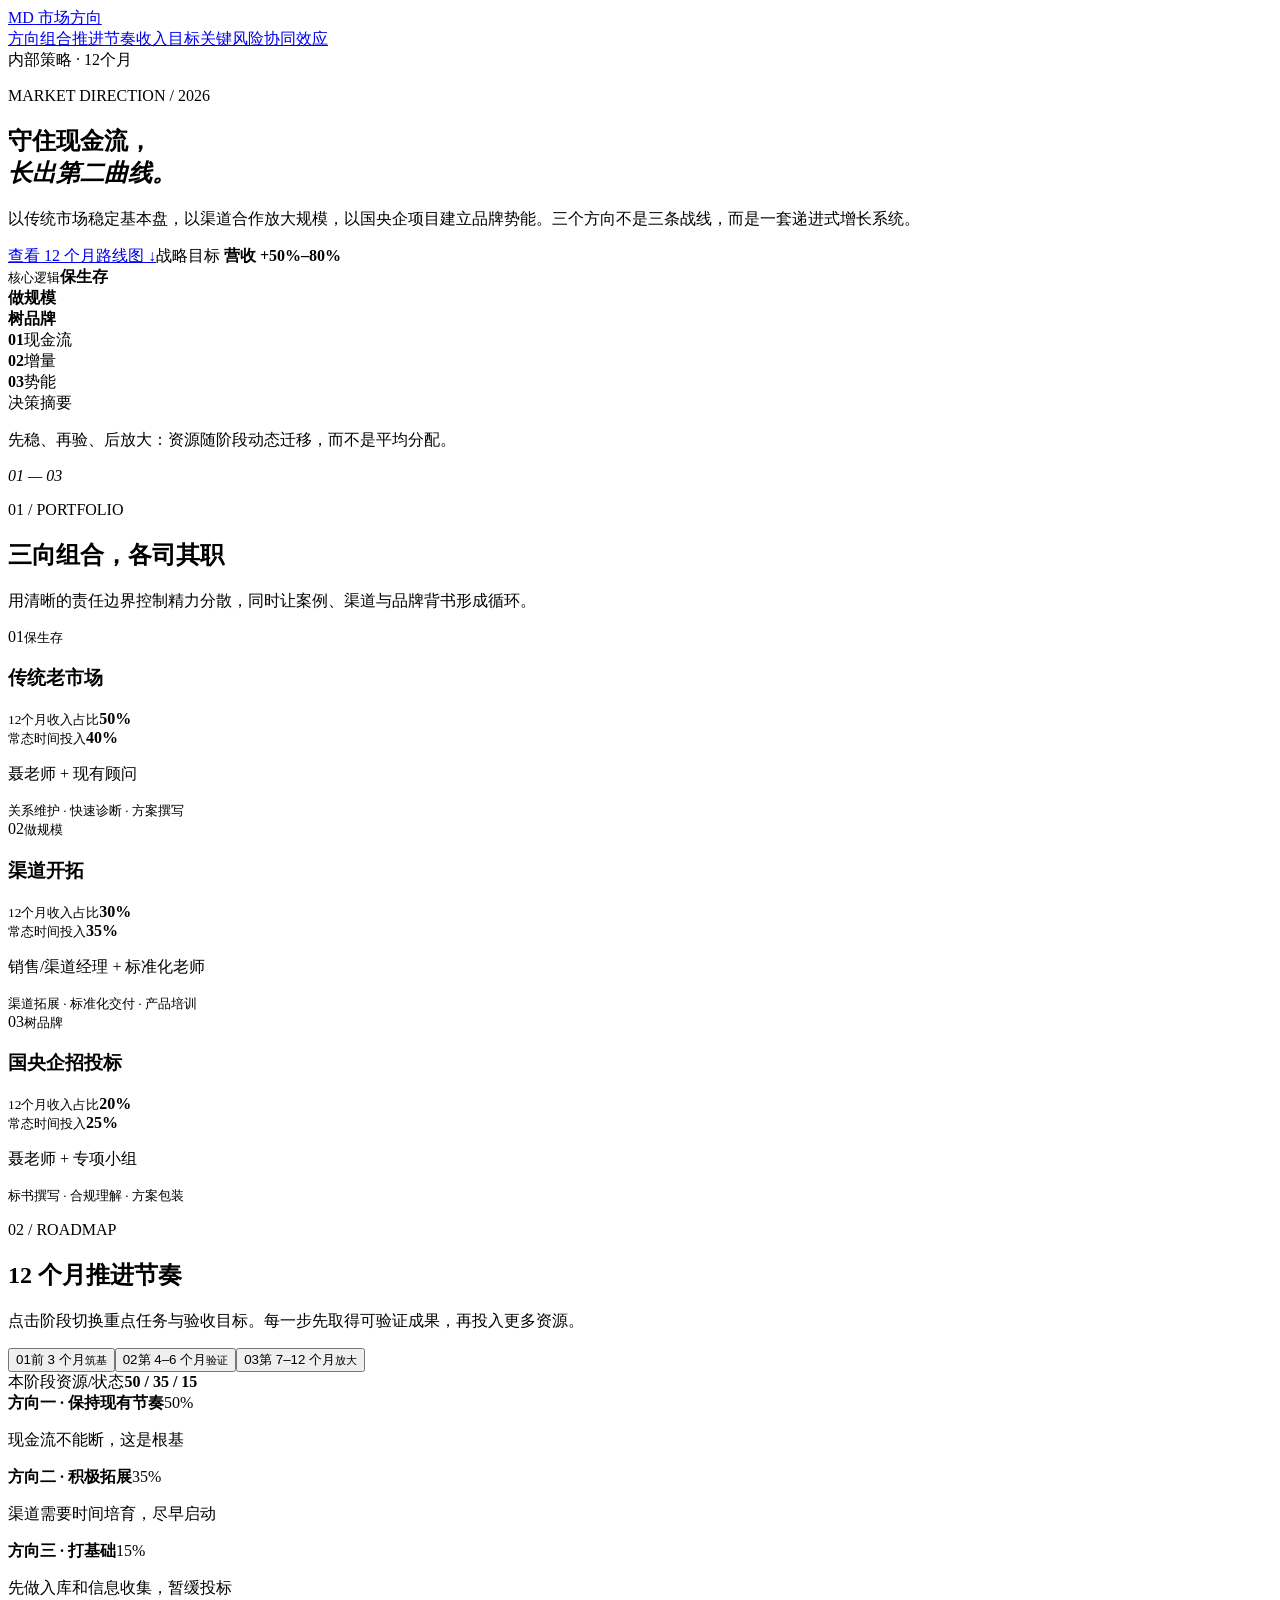
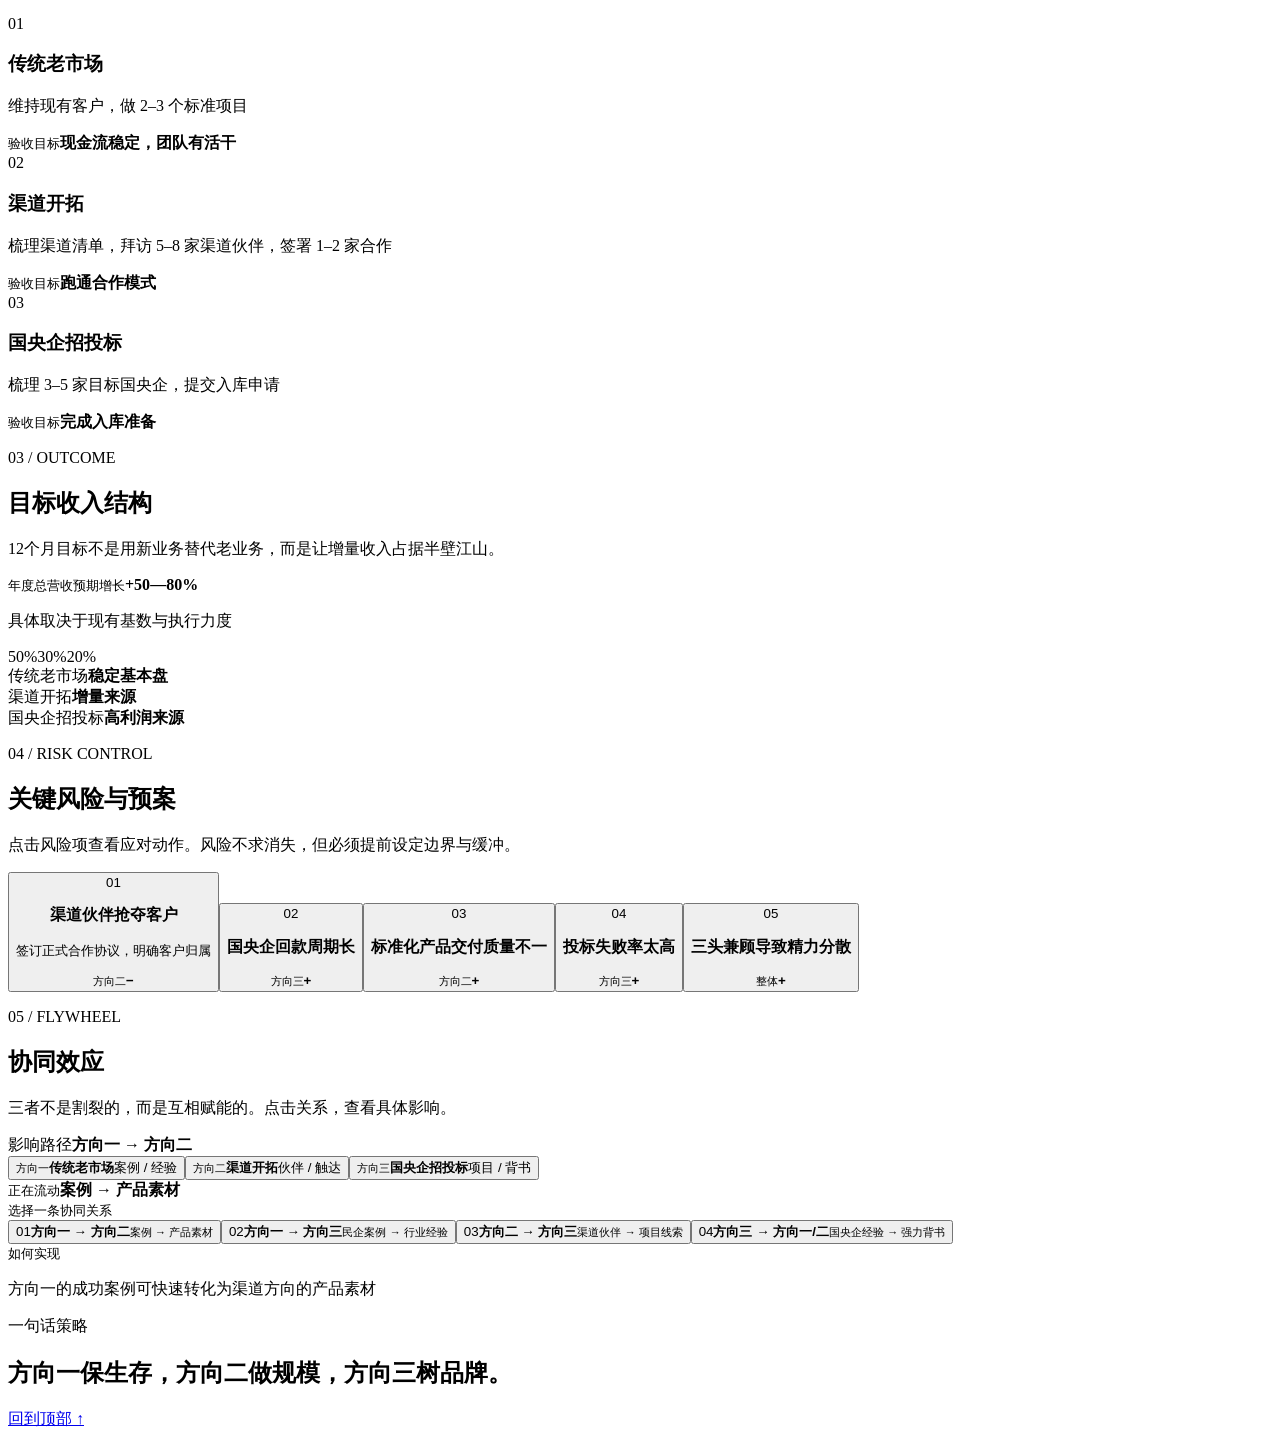
==== market/index.html @ 50baecfc "add: 市场方向页面 index.html" ====
<!DOCTYPE html><html lang="zh-CN"><head><meta charSet="utf-8"/><meta name="viewport" content="width=device-width, initial-scale=1"/><link rel="stylesheet" href="/assets/index-DmFUPHNY.css" data-rsc-css-href="/assets/index-DmFUPHNY.css" data-precedence="vite-rsc/importer-resources"/><link rel="modulepreload" href="/assets/layout-segment-context-BgB3lYL1.js" crossorigin=""/><link rel="modulepreload" href="/assets/rolldown-runtime-S-ySWqyJ.js" crossorigin=""/><link rel="modulepreload" href="/assets/index-D08gceTc.js" crossorigin=""/><link rel="modulepreload" href="/assets/framework-DjPHiq1u.js" crossorigin=""/><link rel="modulepreload" href="/assets/page-DMzJgI2X.js" crossorigin=""/><title>市场方向｜内部策略可视化</title><meta name="description" content="传统市场、渠道开拓与国央企招投标的12个月资源配置与增长路线图。"/><link rel="shortcut icon" href="/favicon.svg"/><link rel="icon" href="/favicon.svg"/><meta name="codex-preview" content="development"/><script>self.__VINEXT_RSC_PARAMS__={}</script><script>self.__VINEXT_RSC_NAV__={"pathname":"/","searchParams":[]}</script><link rel="modulepreload" href="/assets/index-D08gceTc.js" />
<link rel="preload" href="/assets/_vinext_fonts/geist-8ac0455e797f/geist-ff2310f5.woff2" as="font" type="font/woff2" crossorigin />
<link rel="preload" href="/assets/_vinext_fonts/geist-8ac0455e797f/geist-875ccdd4.woff2" as="font" type="font/woff2" crossorigin />
<link rel="preload" href="/assets/_vinext_fonts/geist-8ac0455e797f/geist-52306abf.woff2" as="font" type="font/woff2" crossorigin />
<link rel="preload" href="/assets/_vinext_fonts/geist-8ac0455e797f/geist-001175b1.woff2" as="font" type="font/woff2" crossorigin />
<link rel="preload" href="/assets/_vinext_fonts/geist-8ac0455e797f/geist-98bbbccb.woff2" as="font" type="font/woff2" crossorigin />
<link rel="preload" href="/assets/_vinext_fonts/geist-mono-00e989178794/geist-mono-f6b33328.woff2" as="font" type="font/woff2" crossorigin />
<link rel="preload" href="/assets/_vinext_fonts/geist-mono-00e989178794/geist-mono-44e03052.woff2" as="font" type="font/woff2" crossorigin />
<link rel="preload" href="/assets/_vinext_fonts/geist-mono-00e989178794/geist-mono-0638449e.woff2" as="font" type="font/woff2" crossorigin />
<link rel="preload" href="/assets/_vinext_fonts/geist-mono-00e989178794/geist-mono-971fb274.woff2" as="font" type="font/woff2" crossorigin />
<link rel="preload" href="/assets/_vinext_fonts/geist-mono-00e989178794/geist-mono-44745446.woff2" as="font" type="font/woff2" crossorigin />
<link rel="preload" href="/assets/_vinext_fonts/geist-mono-00e989178794/geist-mono-013b2f2f.woff2" as="font" type="font/woff2" crossorigin />
<style data-vinext-fonts>/* cyrillic-ext */
@font-face {
  font-family: 'Geist';
  font-style: normal;
  font-weight: 100 900;
  font-display: swap;
  src: url(/assets/_vinext_fonts/geist-8ac0455e797f/geist-ff2310f5.woff2) format('woff2');
  unicode-range: U+0460-052F, U+1C80-1C8A, U+20B4, U+2DE0-2DFF, U+A640-A69F, U+FE2E-FE2F;
}
/* cyrillic */
@font-face {
  font-family: 'Geist';
  font-style: normal;
  font-weight: 100 900;
  font-display: swap;
  src: url(/assets/_vinext_fonts/geist-8ac0455e797f/geist-875ccdd4.woff2) format('woff2');
  unicode-range: U+0301, U+0400-045F, U+0490-0491, U+04B0-04B1, U+2116;
}
/* vietnamese */
@font-face {
  font-family: 'Geist';
  font-style: normal;
  font-weight: 100 900;
  font-display: swap;
  src: url(/assets/_vinext_fonts/geist-8ac0455e797f/geist-52306abf.woff2) format('woff2');
  unicode-range: U+0102-0103, U+0110-0111, U+0128-0129, U+0168-0169, U+01A0-01A1, U+01AF-01B0, U+0300-0301, U+0303-0304, U+0308-0309, U+0323, U+0329, U+1EA0-1EF9, U+20AB;
}
/* latin-ext */
@font-face {
  font-family: 'Geist';
  font-style: normal;
  font-weight: 100 900;
  font-display: swap;
  src: url(/assets/_vinext_fonts/geist-8ac0455e797f/geist-001175b1.woff2) format('woff2');
  unicode-range: U+0100-02BA, U+02BD-02C5, U+02C7-02CC, U+02CE-02D7, U+02DD-02FF, U+0304, U+0308, U+0329, U+1D00-1DBF, U+1E00-1E9F, U+1EF2-1EFF, U+2020, U+20A0-20AB, U+20AD-20C0, U+2113, U+2C60-2C7F, U+A720-A7FF;
}
/* latin */
@font-face {
  font-family: 'Geist';
  font-style: normal;
  font-weight: 100 900;
  font-display: swap;
  src: url(/assets/_vinext_fonts/geist-8ac0455e797f/geist-98bbbccb.woff2) format('woff2');
  unicode-range: U+0000-00FF, U+0131, U+0152-0153, U+02BB-02BC, U+02C6, U+02DA, U+02DC, U+0304, U+0308, U+0329, U+2000-206F, U+20AC, U+2122, U+2191, U+2193, U+2212, U+2215, U+FEFF, U+FFFD;
}

.__font_geist_0tvmz3h { font-family: 'Geist', sans-serif; }

.__variable_geist_0tvmz3h { --font-geist-sans: 'Geist', sans-serif; }

/* cyrillic-ext */
@font-face {
  font-family: 'Geist Mono';
  font-style: normal;
  font-weight: 100 900;
  font-display: swap;
  src: url(/assets/_vinext_fonts/geist-mono-00e989178794/geist-mono-f6b33328.woff2) format('woff2');
  unicode-range: U+0460-052F, U+1C80-1C8A, U+20B4, U+2DE0-2DFF, U+A640-A69F, U+FE2E-FE2F;
}
/* cyrillic */
@font-face {
  font-family: 'Geist Mono';
  font-style: normal;
  font-weight: 100 900;
  font-display: swap;
  src: url(/assets/_vinext_fonts/geist-mono-00e989178794/geist-mono-44e03052.woff2) format('woff2');
  unicode-range: U+0301, U+0400-045F, U+0490-0491, U+04B0-04B1, U+2116;
}
/* symbols2 */
@font-face {
  font-family: 'Geist Mono';
  font-style: normal;
  font-weight: 100 900;
  font-display: swap;
  src: url(/assets/_vinext_fonts/geist-mono-00e989178794/geist-mono-0638449e.woff2) format('woff2');
  unicode-range: U+2000-2001, U+2004-2008, U+200A, U+23B8-23BD, U+2500-259F;
}
/* vietnamese */
@font-face {
  font-family: 'Geist Mono';
  font-style: normal;
  font-weight: 100 900;
  font-display: swap;
  src: url(/assets/_vinext_fonts/geist-mono-00e989178794/geist-mono-971fb274.woff2) format('woff2');
  unicode-range: U+0102-0103, U+0110-0111, U+0128-0129, U+0168-0169, U+01A0-01A1, U+01AF-01B0, U+0300-0301, U+0303-0304, U+0308-0309, U+0323, U+0329, U+1EA0-1EF9, U+20AB;
}
/* latin-ext */
@font-face {
  font-family: 'Geist Mono';
  font-style: normal;
  font-weight: 100 900;
  font-display: swap;
  src: url(/assets/_vinext_fonts/geist-mono-00e989178794/geist-mono-44745446.woff2) format('woff2');
  unicode-range: U+0100-02BA, U+02BD-02C5, U+02C7-02CC, U+02CE-02D7, U+02DD-02FF, U+0304, U+0308, U+0329, U+1D00-1DBF, U+1E00-1E9F, U+1EF2-1EFF, U+2020, U+20A0-20AB, U+20AD-20C0, U+2113, U+2C60-2C7F, U+A720-A7FF;
}
/* latin */
@font-face {
  font-family: 'Geist Mono';
  font-style: normal;
  font-weight: 100 900;
  font-display: swap;
  src: url(/assets/_vinext_fonts/geist-mono-00e989178794/geist-mono-013b2f2f.woff2) format('woff2');
  unicode-range: U+0000-00FF, U+0131, U+0152-0153, U+02BB-02BC, U+02C6, U+02DA, U+02DC, U+0304, U+0308, U+0329, U+2000-206F, U+20AC, U+2122, U+2191, U+2193, U+2212, U+2215, U+FEFF, U+FFFD;
}

.__font_geist_mono_1diim1n { font-family: 'Geist Mono', sans-serif; }

.__variable_geist_mono_1diim1n { --font-geist-mono: 'Geist Mono', sans-serif; }
</style>
</head><body class="__variable_geist_0tvmz3h __variable_geist_mono_1diim1n antialiased"><main><nav class="topbar"><a href="#top" class="brand"><span>MD</span> 市场方向</a><div class="navlinks"><a href="#portfolio">方向组合</a><a href="#roadmap">推进节奏</a><a href="#revenue">收入目标</a><a href="#risks">关键风险</a><a href="#synergy">协同效应</a></div><span class="internal">内部策略 · 12个月</span></nav><section class="hero" id="top"><div class="hero-grid"><div><p class="eyebrow">MARKET DIRECTION / 2026</p><h1>守住现金流，<br/><em>长出第二曲线。</em></h1><p class="lede">以传统市场稳定基本盘，以渠道合作放大规模，以国央企项目建立品牌势能。三个方向不是三条战线，而是一套递进式增长系统。</p><div class="hero-actions"><a class="primary" href="#roadmap">查看 12 个月路线图 <b>↓</b></a><span>战略目标 <strong>营收 +50%–80%</strong></span></div></div><div class="orbit" aria-label="三方向战略关系图"><div class="orbit-ring ring-one"></div><div class="orbit-ring ring-two"></div><div class="orbit-core"><small>核心逻辑</small><b>保生存<br/>做规模<br/>树品牌</b></div><div class="satellite s1"><b>01</b><span>现金流</span></div><div class="satellite s2"><b>02</b><span>增量</span></div><div class="satellite s3"><b>03</b><span>势能</span></div></div></div><div class="signal-row"><span>决策摘要</span><p>先稳、再验、后放大：资源随阶段动态迁移，而不是平均分配。</p><i>01 — 03</i></div></section><section class="section" id="portfolio"><header class="section-head"><div><p class="eyebrow">01 / PORTFOLIO</p><h2>三向组合，各司其职</h2></div><p>用清晰的责任边界控制精力分散，同时让案例、渠道与品牌背书形成循环。</p></header><div class="direction-grid"><article class="direction amber"><div class="direction-top"><span>01</span><small>保生存</small></div><h3>传统老市场</h3><div class="metric"><div><small>12个月收入占比</small><b>50<!-- -->%</b></div><div class="bar"><i style="width:50%"></i></div></div><div class="metric"><div><small>常态时间投入</small><b>40<!-- -->%</b></div><div class="bar thin"><i style="width:40%"></i></div></div><footer><p>聂老师 + 现有顾问</p><small>关系维护 · 快速诊断 · 方案撰写</small></footer></article><article class="direction cyan"><div class="direction-top"><span>02</span><small>做规模</small></div><h3>渠道开拓</h3><div class="metric"><div><small>12个月收入占比</small><b>30<!-- -->%</b></div><div class="bar"><i style="width:30%"></i></div></div><div class="metric"><div><small>常态时间投入</small><b>35<!-- -->%</b></div><div class="bar thin"><i style="width:35%"></i></div></div><footer><p>销售/渠道经理 + 标准化老师</p><small>渠道拓展 · 标准化交付 · 产品培训</small></footer></article><article class="direction violet"><div class="direction-top"><span>03</span><small>树品牌</small></div><h3>国央企招投标</h3><div class="metric"><div><small>12个月收入占比</small><b>20<!-- -->%</b></div><div class="bar"><i style="width:20%"></i></div></div><div class="metric"><div><small>常态时间投入</small><b>25<!-- -->%</b></div><div class="bar thin"><i style="width:25%"></i></div></div><footer><p>聂老师 + 专项小组</p><small>标书撰写 · 合规理解 · 方案包装</small></footer></article></div></section><section class="section roadmap" id="roadmap"><header class="section-head light"><div><p class="eyebrow">02 / ROADMAP</p><h2>12 个月推进节奏</h2></div><p>点击阶段切换重点任务与验收目标。每一步先取得可验证成果，再投入更多资源。</p></header><div class="phase-tabs" role="tablist"><button class="active" role="tab" aria-selected="true"><span>0<!-- -->1</span>前 3 个月<small>筑基</small></button><button class="" role="tab" aria-selected="false"><span>0<!-- -->2</span>第 4–6 个月<small>验证</small></button><button class="" role="tab" aria-selected="false"><span>0<!-- -->3</span>第 7–12 个月<small>放大</small></button></div><div class="phase-panel"><div class="phase-meta"><span>本阶段资源/状态</span><b>50 / 35 / 15</b></div><div class="foundation-notes"><div><b>方向一 · 保持现有节奏</b><span>50%</span><p>现金流不能断，这是根基</p></div><div><b>方向二 · 积极拓展</b><span>35%</span><p>渠道需要时间培育，尽早启动</p></div><div><b>方向三 · 打基础</b><span>15%</span><p>先做入库和信息收集，暂缓投标</p></div></div><div class="task-grid"><article><span class="task-no">0<!-- -->1</span><h3>传统老市场</h3><p>维持现有客户，做 2–3 个标准项目</p><div><small>验收目标</small><strong>现金流稳定，团队有活干</strong></div></article><article><span class="task-no">0<!-- -->2</span><h3>渠道开拓</h3><p>梳理渠道清单，拜访 5–8 家渠道伙伴，签署 1–2 家合作</p><div><small>验收目标</small><strong>跑通合作模式</strong></div></article><article><span class="task-no">0<!-- -->3</span><h3>国央企招投标</h3><p>梳理 3–5 家目标国央企，提交入库申请</p><div><small>验收目标</small><strong>完成入库准备</strong></div></article></div></div></section><section class="section" id="revenue"><header class="section-head"><div><p class="eyebrow">03 / OUTCOME</p><h2>目标收入结构</h2></div><p>12个月目标不是用新业务替代老业务，而是让增量收入占据半壁江山。</p></header><div class="outcome-grid"><div class="big-target"><small>年度总营收预期增长</small><b>+50<span>—</span>80%</b><p>具体取决于现有基数与执行力度</p></div><div class="stacked-wrap"><div class="stacked"><span class="seg seg1" style="width:50%">50%</span><span class="seg seg2" style="width:30%">30%</span><span class="seg seg3" style="width:20%">20%</span></div><div class="legend"><div><i class="amber"></i><span>传统老市场</span><b>稳定基本盘</b></div><div><i class="cyan"></i><span>渠道开拓</span><b>增量来源</b></div><div><i class="violet"></i><span>国央企招投标</span><b>高利润来源</b></div></div></div></div></section><section class="section risks" id="risks"><header class="section-head"><div><p class="eyebrow">04 / RISK CONTROL</p><h2>关键风险与预案</h2></div><p>点击风险项查看应对动作。风险不求消失，但必须提前设定边界与缓冲。</p></header><div class="risk-list"><button class="open" aria-expanded="true"><span>0<!-- -->1</span><div><h3>渠道伙伴抢夺客户</h3><p>签订正式合作协议，明确客户归属</p></div><small>方向二</small><b>−</b></button><button class="" aria-expanded="false"><span>0<!-- -->2</span><div><h3>国央企回款周期长</h3></div><small>方向三</small><b>+</b></button><button class="" aria-expanded="false"><span>0<!-- -->3</span><div><h3>标准化产品交付质量不一</h3></div><small>方向二</small><b>+</b></button><button class="" aria-expanded="false"><span>0<!-- -->4</span><div><h3>投标失败率太高</h3></div><small>方向三</small><b>+</b></button><button class="" aria-expanded="false"><span>0<!-- -->5</span><div><h3>三头兼顾导致精力分散</h3></div><small>整体</small><b>+</b></button></div></section><section class="section synergy" id="synergy"><header class="section-head"><div><p class="eyebrow">05 / FLYWHEEL</p><h2>协同效应</h2></div><p>三者不是割裂的，而是互相赋能的。点击关系，查看具体影响。</p></header><div class="synergy-workbench"><div class="relation-map relation-0" aria-label="三个方向的协同关系图"><div class="map-caption"><span>影响路径</span><b>方向一 → 方向二</b></div><button aria-pressed="true" class="relation-node n1"><small>方向一</small><b>传统老市场</b><span>案例 / 经验</span></button><button aria-pressed="true" class="relation-node n2"><small>方向二</small><b>渠道开拓</b><span>伙伴 / 触达</span></button><button aria-pressed="false" class="relation-node n3"><small>方向三</small><b>国央企招投标</b><span>项目 / 背书</span></button><div class="relation-core"><small>正在流动</small><b>案例 → 产品素材</b></div><i class="arc a12"></i><i class="arc a13"></i><i class="arc a23"></i><i class="arc a31"></i><i class="arc a32"></i></div><div class="relation-panel"><small>选择一条协同关系</small><div class="relation-tabs"><button aria-pressed="true" class="active"><span>0<!-- -->1</span><b>方向一 → 方向二</b><small>案例 → 产品素材</small></button><button aria-pressed="false" class=""><span>0<!-- -->2</span><b>方向一 → 方向三</b><small>民企案例 → 行业经验</small></button><button aria-pressed="false" class=""><span>0<!-- -->3</span><b>方向二 → 方向三</b><small>渠道伙伴 → 项目线索</small></button><button aria-pressed="false" class=""><span>0<!-- -->4</span><b>方向三 → 方向一/二</b><small>国央企经验 → 强力背书</small></button></div><div class="relation-detail" aria-live="polite"><small>如何实现</small><p>方向一的成功案例可快速转化为渠道方向的产品素材</p></div></div></div></section><footer class="closing"><p>一句话策略</p><h2>方向一保生存，方向二做规模，方向三树品牌。</h2><a href="#top">回到顶部 ↑</a></footer></main><script id="_R_">import("/assets/index-D08gceTc.js")</script></body></html><script>self.__VINEXT_RSC_CHUNKS__=self.__VINEXT_RSC_CHUNKS__||[];self.__VINEXT_RSC_CHUNKS__.push("2:I[\"8c0f216c4604\",[],\"Children\",1]\n3:I[\"15c18cfaeeff\",[],\"LayoutSegmentProvider\",1]\n4:I[\"8c0f216c4604\",[],\"Slot\",1]\n5:I[\"593f344dc510\",[],\"RedirectBoundary\",1]\n:HL[\"/assets/index-DmFUPHNY.css\",\"style\"]\n0:{\"__route\":\"route:/\",\"__interceptionContext\":null,\"__layoutIds\":[\"layout:/\"],\"__rootLayout\":\"/\",\"page:/\":\"$L1\",\"layout:/\":[[[[\"$\",\"link\",\"css:/assets/index-DmFUPHNY.css\",{\"rel\":\"stylesheet\",\"precedence\":\"vite-rsc/importer-resources\",\"href\":\"/assets/index-DmFUPHNY.css\",\"data-rsc-css-href\":\"/assets/index-DmFUPHNY.css\"}],\"$undefined\"],[\"$\",\"html\",null,{\"lang\":\"zh-CN\",\"children\":[\"$\",\"body\",null,{\"className\":\"__variable_geist_0tvmz3h __variable_geist_mono_1diim1n antialiased\",\"children\":[\"$\",\"$L2\",null,{}]}]}]],null],\"route:/\":[[[\"$\",\"meta\",null,{\"charSet\":\"utf-8\"}],[[\"$\",\"title\",\"0\",{\"children\":\"市场方向｜内部策略可视化\"}],[\"$\",\"meta\",\"1\",{\"name\":\"description\",\"content\":\"传统市场、渠道开拓与国央企招投标的12个月资源配置与增长路线图。\"}],[\"$\",\"link\",\"2\",{\"rel\":\"shortcut icon\",\"href\":\"/favicon.svg\"}],[\"$\",\"link\",\"3\",{\"rel\":\"icon\",\"href\":\"/favicon.svg\"}],[\"$\",\"meta\",\"4\",{\"name\":\"codex-preview\",\"content\":\"development\"}]],[[\"$\",\"meta\",\"0\",{\"name\":\"viewport\",\"content\":\"width=device-width, initial-scale=1\"}]]],[\"$\",\"$L3\",null,{\"segmentMap\":{\"children\":[]},\"children\":[\"$\",\"$L4\",null,{\"id\":\"layout:/\",\"parallelSlots\":\"$undefined\",\"children\":[\"$\",\"$L5\",null,{\"children\":[\"$\",\"$L3\",null,{\"segmentMap\":{\"children\":[]},\"children\":[\"$\",\"$L4\",null,{\"id\":\"page:/\"}]}]}]}]}]],\"__layoutFlags\":{\"layout:/\":\"s\"},\"__artifactCompatibility\":{\"schemaVersion\":1,\"graphVersion\":\"app-route-graph:4uhn5s1wvoptc\",\"deploymentVersion\":\"a374df90-23f9-441d-8c7e-b057b39a0a2c\",\"appElementsSchemaVersion\":1,\"rscPayloadSchemaVersion\":1,\"rootBoundaryId\":\"/\",\"renderEpoch\":null}}\n")</script><script>self.__VINEXT_RSC_CHUNKS__=self.__VINEXT_RSC_CHUNKS__||[];self.__VINEXT_RSC_CHUNKS__.push("6:I[\"6efdf509a785\",[],\"default\",1]\n1:[\"$\",\"$L6\",null,{\"params\":\"$@7\",\"searchParams\":\"$@8\"}]\n7:{}\n8:{}\n")</script><script>self.__VINEXT_RSC_DONE__=true</script>
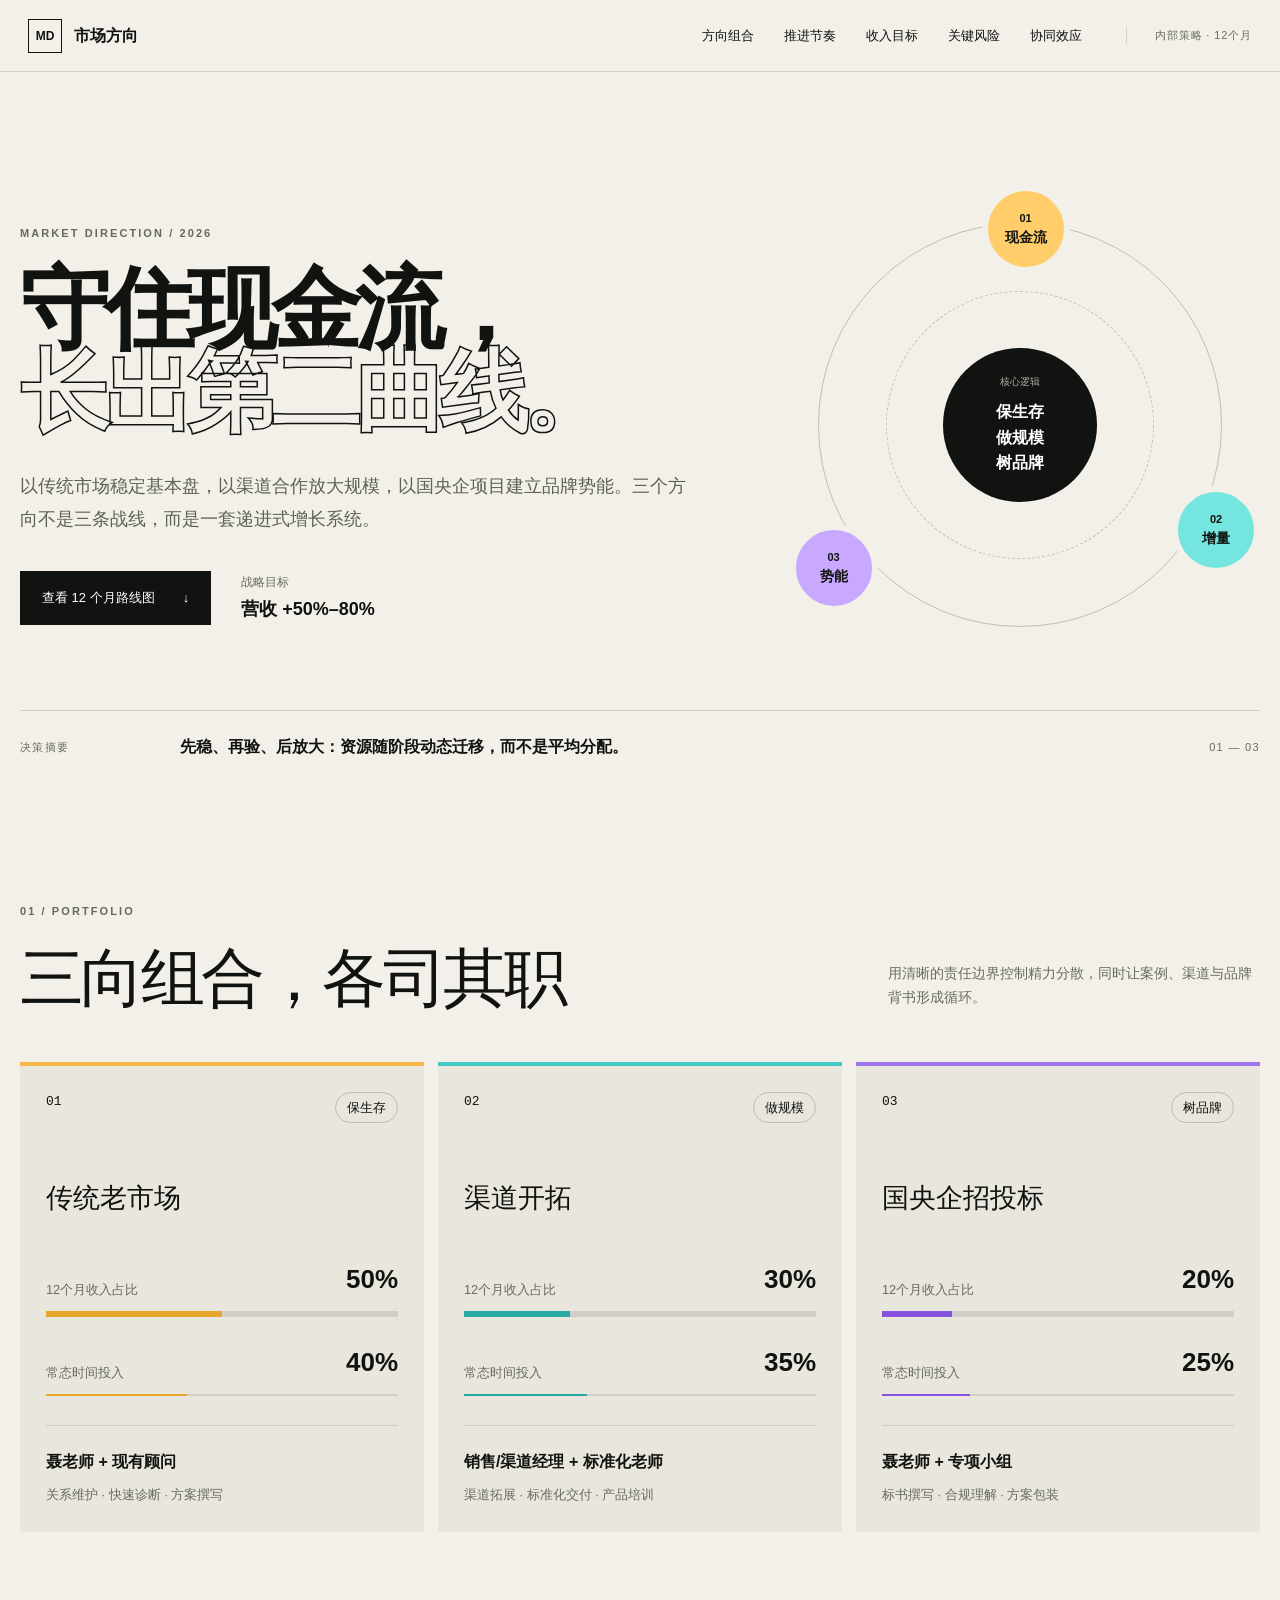
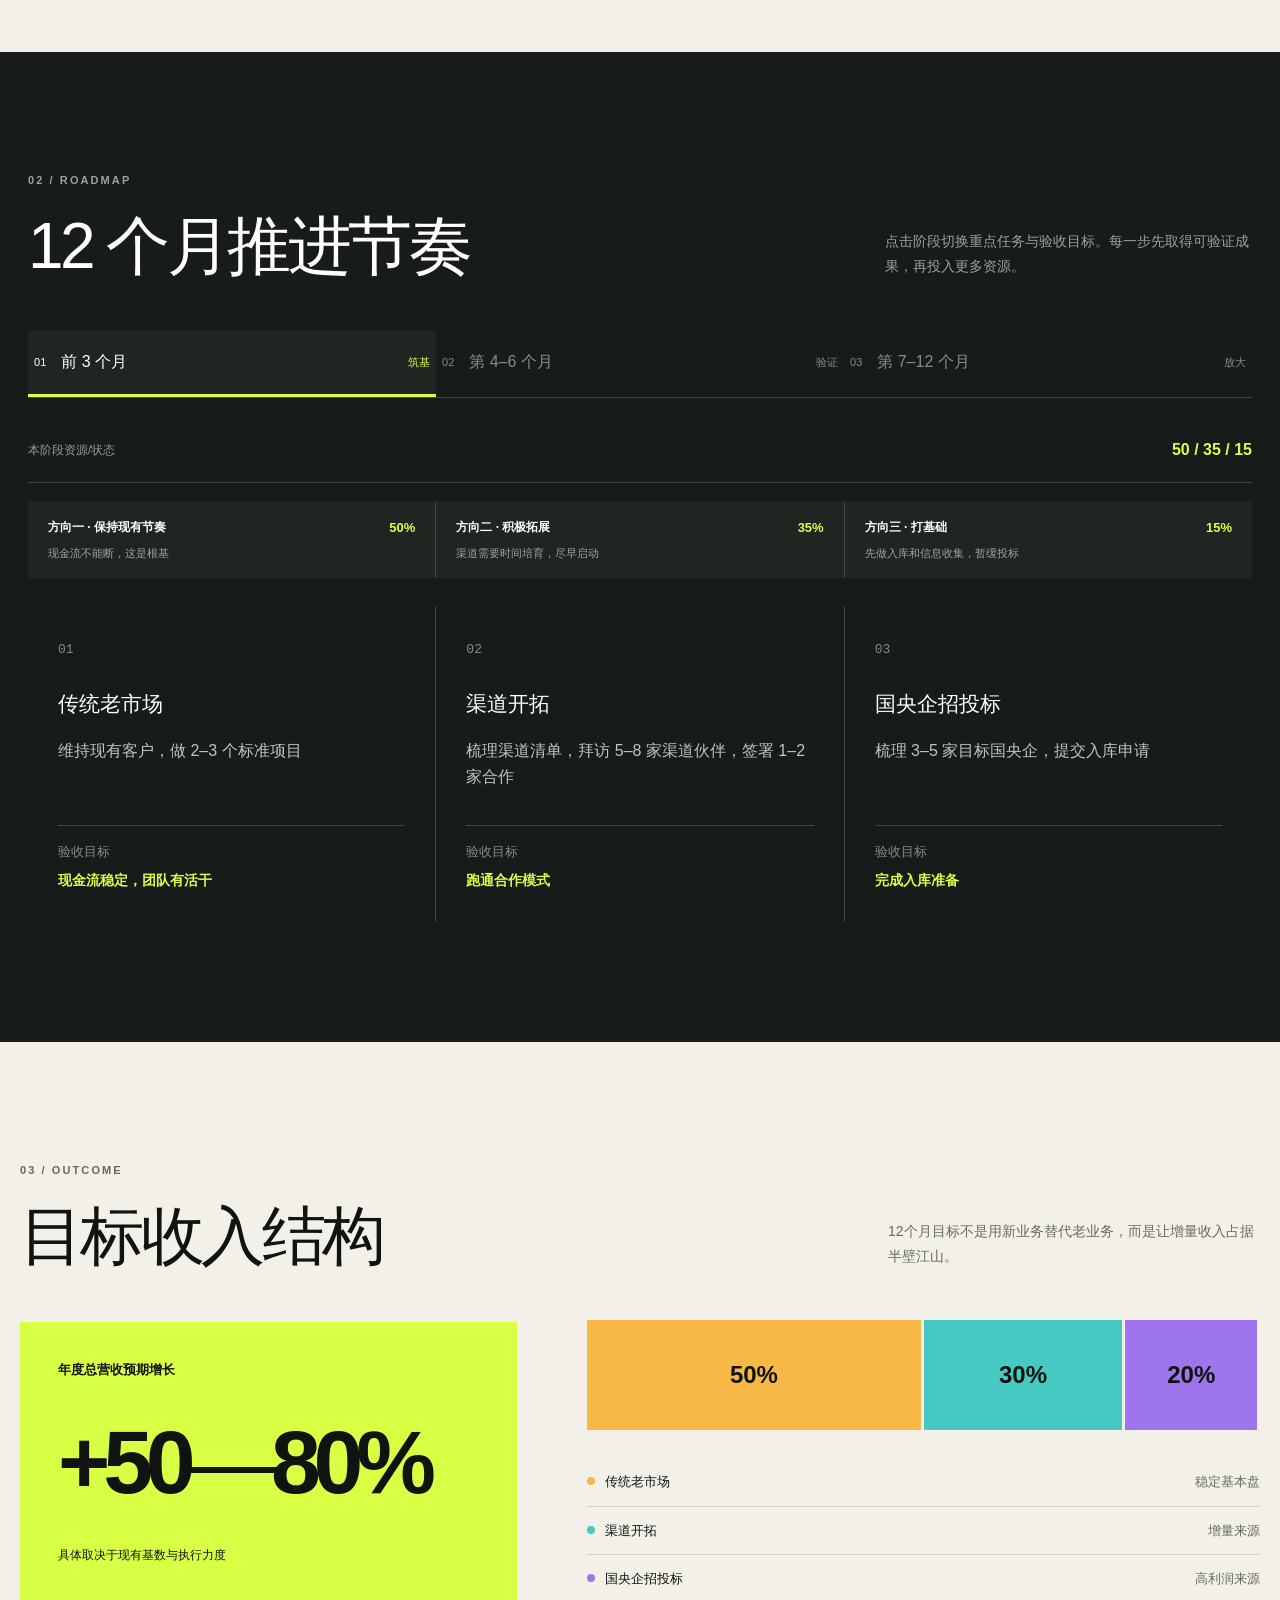
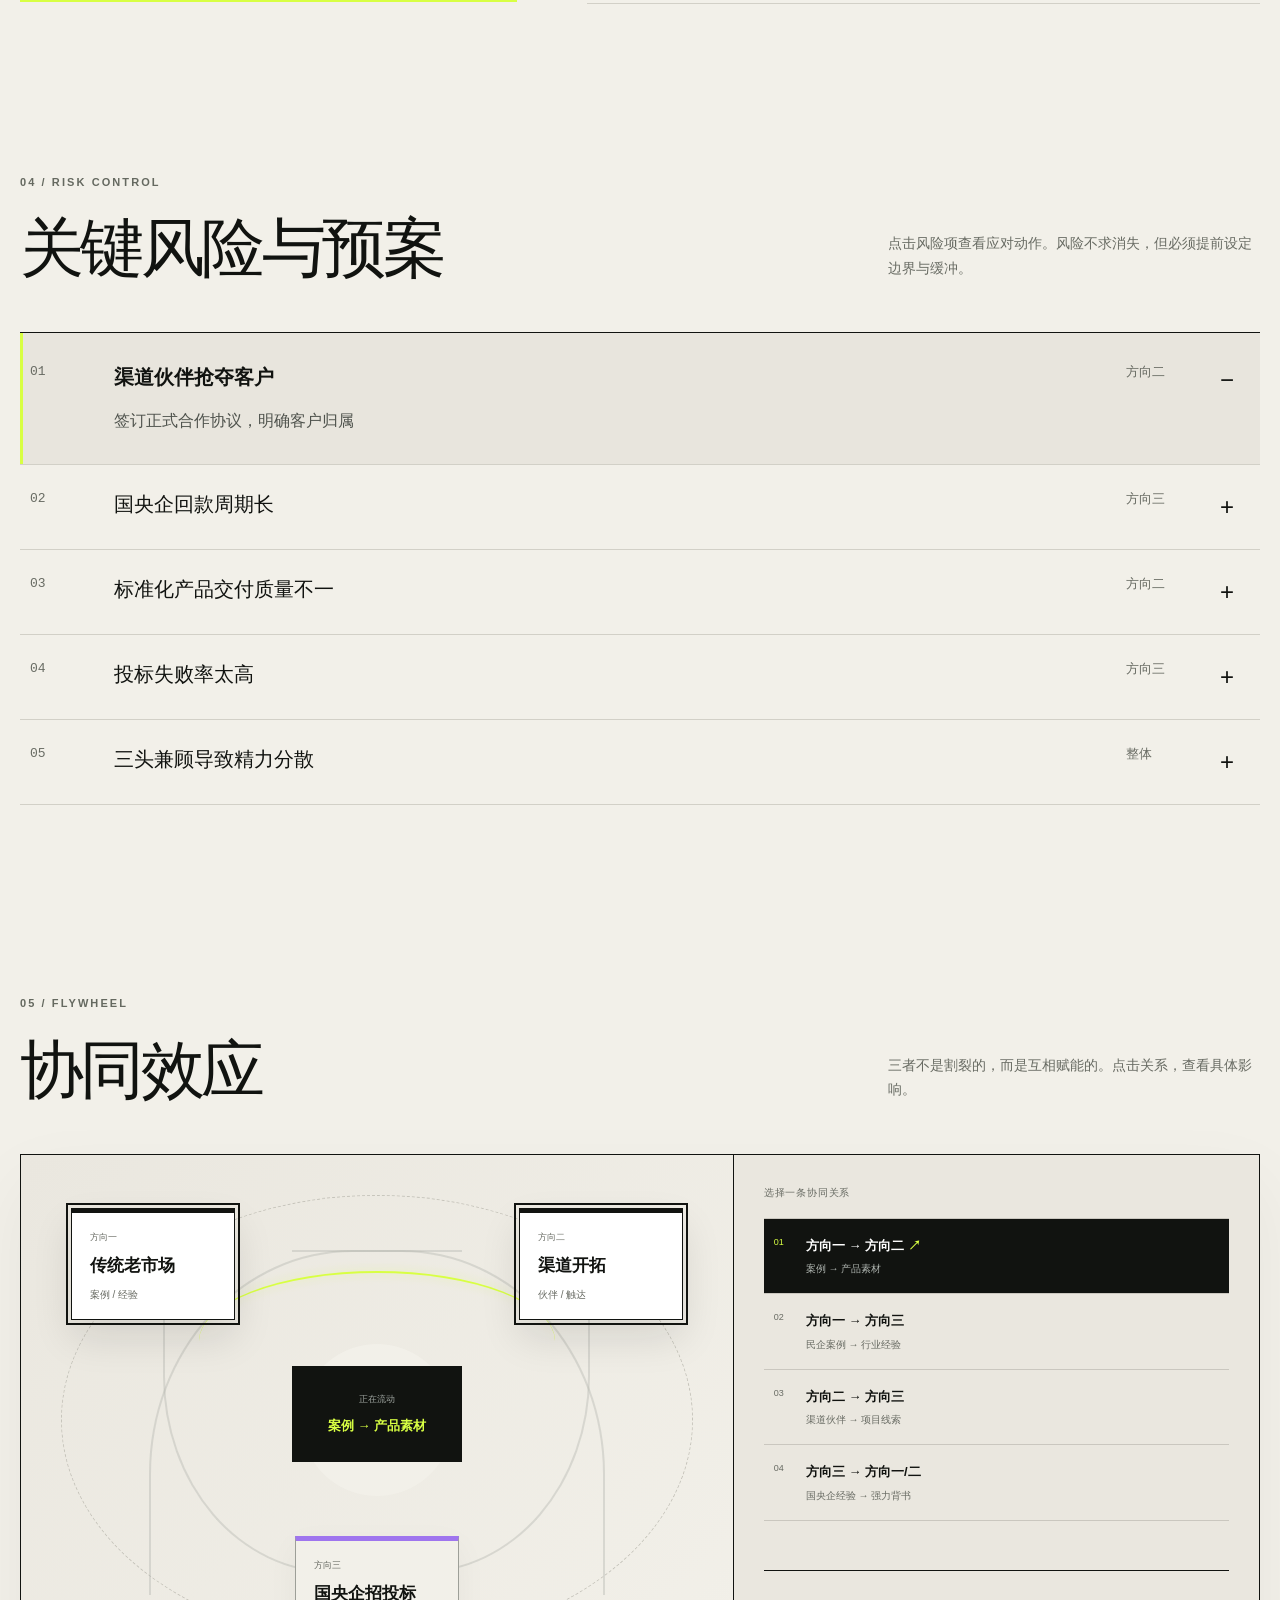
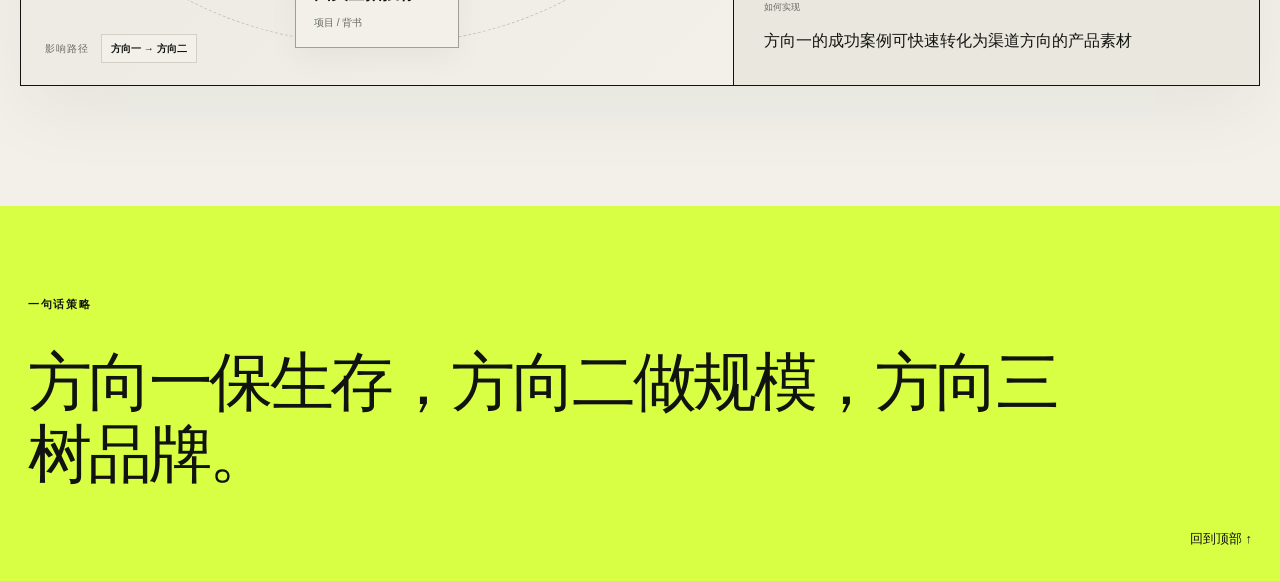
==== commit 89be4146: "fix: 修正资源路径为相对路径，部署到子目录生效" ====
--- a/market/index.html
+++ b/market/index.html
@@ -1,15 +1,15 @@
-<!DOCTYPE html><html lang="zh-CN"><head><meta charSet="utf-8"/><meta name="viewport" content="width=device-width, initial-scale=1"/><link rel="stylesheet" href="/assets/index-DmFUPHNY.css" data-rsc-css-href="/assets/index-DmFUPHNY.css" data-precedence="vite-rsc/importer-resources"/><link rel="modulepreload" href="/assets/layout-segment-context-BgB3lYL1.js" crossorigin=""/><link rel="modulepreload" href="/assets/rolldown-runtime-S-ySWqyJ.js" crossorigin=""/><link rel="modulepreload" href="/assets/index-D08gceTc.js" crossorigin=""/><link rel="modulepreload" href="/assets/framework-DjPHiq1u.js" crossorigin=""/><link rel="modulepreload" href="/assets/page-DMzJgI2X.js" crossorigin=""/><title>市场方向｜内部策略可视化</title><meta name="description" content="传统市场、渠道开拓与国央企招投标的12个月资源配置与增长路线图。"/><link rel="shortcut icon" href="/favicon.svg"/><link rel="icon" href="/favicon.svg"/><meta name="codex-preview" content="development"/><script>self.__VINEXT_RSC_PARAMS__={}</script><script>self.__VINEXT_RSC_NAV__={"pathname":"/","searchParams":[]}</script><link rel="modulepreload" href="/assets/index-D08gceTc.js" />
-<link rel="preload" href="/assets/_vinext_fonts/geist-8ac0455e797f/geist-ff2310f5.woff2" as="font" type="font/woff2" crossorigin />
-<link rel="preload" href="/assets/_vinext_fonts/geist-8ac0455e797f/geist-875ccdd4.woff2" as="font" type="font/woff2" crossorigin />
-<link rel="preload" href="/assets/_vinext_fonts/geist-8ac0455e797f/geist-52306abf.woff2" as="font" type="font/woff2" crossorigin />
-<link rel="preload" href="/assets/_vinext_fonts/geist-8ac0455e797f/geist-001175b1.woff2" as="font" type="font/woff2" crossorigin />
-<link rel="preload" href="/assets/_vinext_fonts/geist-8ac0455e797f/geist-98bbbccb.woff2" as="font" type="font/woff2" crossorigin />
-<link rel="preload" href="/assets/_vinext_fonts/geist-mono-00e989178794/geist-mono-f6b33328.woff2" as="font" type="font/woff2" crossorigin />
-<link rel="preload" href="/assets/_vinext_fonts/geist-mono-00e989178794/geist-mono-44e03052.woff2" as="font" type="font/woff2" crossorigin />
-<link rel="preload" href="/assets/_vinext_fonts/geist-mono-00e989178794/geist-mono-0638449e.woff2" as="font" type="font/woff2" crossorigin />
-<link rel="preload" href="/assets/_vinext_fonts/geist-mono-00e989178794/geist-mono-971fb274.woff2" as="font" type="font/woff2" crossorigin />
-<link rel="preload" href="/assets/_vinext_fonts/geist-mono-00e989178794/geist-mono-44745446.woff2" as="font" type="font/woff2" crossorigin />
-<link rel="preload" href="/assets/_vinext_fonts/geist-mono-00e989178794/geist-mono-013b2f2f.woff2" as="font" type="font/woff2" crossorigin />
+<!DOCTYPE html><html lang="zh-CN"><head><meta charSet="utf-8"/><meta name="viewport" content="width=device-width, initial-scale=1"/><link rel="stylesheet" href="./assets/index-DmFUPHNY.css" data-rsc-css-href="./assets/index-DmFUPHNY.css" data-precedence="vite-rsc/importer-resources"/><link rel="modulepreload" href="./assets/layout-segment-context-BgB3lYL1.js" crossorigin=""/><link rel="modulepreload" href="./assets/rolldown-runtime-S-ySWqyJ.js" crossorigin=""/><link rel="modulepreload" href="./assets/index-D08gceTc.js" crossorigin=""/><link rel="modulepreload" href="./assets/framework-DjPHiq1u.js" crossorigin=""/><link rel="modulepreload" href="./assets/page-DMzJgI2X.js" crossorigin=""/><title>市场方向｜内部策略可视化</title><meta name="description" content="传统市场、渠道开拓与国央企招投标的12个月资源配置与增长路线图。"/><link rel="shortcut icon" href="./favicon.svg"/><link rel="icon" href="./favicon.svg"/><meta name="codex-preview" content="development"/><script>self.__VINEXT_RSC_PARAMS__={}</script><script>self.__VINEXT_RSC_NAV__={"pathname":"/","searchParams":[]}</script><link rel="modulepreload" href="./assets/index-D08gceTc.js" />
+<link rel="preload" href="./assets/_vinext_fonts/geist-8ac0455e797f/geist-ff2310f5.woff2" as="font" type="font/woff2" crossorigin />
+<link rel="preload" href="./assets/_vinext_fonts/geist-8ac0455e797f/geist-875ccdd4.woff2" as="font" type="font/woff2" crossorigin />
+<link rel="preload" href="./assets/_vinext_fonts/geist-8ac0455e797f/geist-52306abf.woff2" as="font" type="font/woff2" crossorigin />
+<link rel="preload" href="./assets/_vinext_fonts/geist-8ac0455e797f/geist-001175b1.woff2" as="font" type="font/woff2" crossorigin />
+<link rel="preload" href="./assets/_vinext_fonts/geist-8ac0455e797f/geist-98bbbccb.woff2" as="font" type="font/woff2" crossorigin />
+<link rel="preload" href="./assets/_vinext_fonts/geist-mono-00e989178794/geist-mono-f6b33328.woff2" as="font" type="font/woff2" crossorigin />
+<link rel="preload" href="./assets/_vinext_fonts/geist-mono-00e989178794/geist-mono-44e03052.woff2" as="font" type="font/woff2" crossorigin />
+<link rel="preload" href="./assets/_vinext_fonts/geist-mono-00e989178794/geist-mono-0638449e.woff2" as="font" type="font/woff2" crossorigin />
+<link rel="preload" href="./assets/_vinext_fonts/geist-mono-00e989178794/geist-mono-971fb274.woff2" as="font" type="font/woff2" crossorigin />
+<link rel="preload" href="./assets/_vinext_fonts/geist-mono-00e989178794/geist-mono-44745446.woff2" as="font" type="font/woff2" crossorigin />
+<link rel="preload" href="./assets/_vinext_fonts/geist-mono-00e989178794/geist-mono-013b2f2f.woff2" as="font" type="font/woff2" crossorigin />
 <style data-vinext-fonts>/* cyrillic-ext */
 @font-face {
   font-family: 'Geist';
--- a/market/assets/index-DmFUPHNY.css
+++ b/market/assets/index-DmFUPHNY.css
@@ -0,0 +1,2 @@
+/*! tailwindcss v4.2.1 | MIT License | https://tailwindcss.com */
+@layer theme{:root,:host{--font-sans:ui-sans-serif, system-ui, sans-serif, "Apple Color Emoji", "Segoe UI Emoji", "Segoe UI Symbol", "Noto Color Emoji";--font-mono:ui-monospace, SFMono-Regular, Menlo, Monaco, Consolas, "Liberation Mono", "Courier New", monospace;--spacing:.25rem;--default-font-family:var(--font-sans);--default-mono-font-family:var(--font-mono)}}@layer base{*,:after,:before,::backdrop{box-sizing:border-box;border:0 solid;margin:0;padding:0}::file-selector-button{box-sizing:border-box;border:0 solid;margin:0;padding:0}html,:host{-webkit-text-size-adjust:100%;tab-size:4;line-height:1.5;font-family:var(--default-font-family,ui-sans-serif, system-ui, sans-serif, "Apple Color Emoji", "Segoe UI Emoji", "Segoe UI Symbol", "Noto Color Emoji");font-feature-settings:var(--default-font-feature-settings,normal);font-variation-settings:var(--default-font-variation-settings,normal);-webkit-tap-highlight-color:transparent}hr{height:0;color:inherit;border-top-width:1px}abbr:where([title]){-webkit-text-decoration:underline dotted;text-decoration:underline dotted}h1,h2,h3,h4,h5,h6{font-size:inherit;font-weight:inherit}a{color:inherit;-webkit-text-decoration:inherit;-webkit-text-decoration:inherit;-webkit-text-decoration:inherit;-webkit-text-decoration:inherit;text-decoration:inherit}b,strong{font-weight:bolder}code,kbd,samp,pre{font-family:var(--default-mono-font-family,ui-monospace, SFMono-Regular, Menlo, Monaco, Consolas, "Liberation Mono", "Courier New", monospace);font-feature-settings:var(--default-mono-font-feature-settings,normal);font-variation-settings:var(--default-mono-font-variation-settings,normal);font-size:1em}small{font-size:80%}sub,sup{vertical-align:baseline;font-size:75%;line-height:0;position:relative}sub{bottom:-.25em}sup{top:-.5em}table{text-indent:0;border-color:inherit;border-collapse:collapse}:-moz-focusring{outline:auto}progress{vertical-align:baseline}summary{display:list-item}ol,ul,menu{list-style:none}img,svg,video,canvas,audio,iframe,embed,object{vertical-align:middle;display:block}img,video{max-width:100%;height:auto}button,input,select,optgroup,textarea{font:inherit;font-feature-settings:inherit;font-variation-settings:inherit;letter-spacing:inherit;color:inherit;opacity:1;background-color:#0000;border-radius:0}::file-selector-button{font:inherit;font-feature-settings:inherit;font-variation-settings:inherit;letter-spacing:inherit;color:inherit;opacity:1;background-color:#0000;border-radius:0}:where(select:is([multiple],[size])) optgroup{font-weight:bolder}:where(select:is([multiple],[size])) optgroup option{padding-inline-start:20px}::file-selector-button{margin-inline-end:4px}::placeholder{opacity:1}@supports (not ((-webkit-appearance:-apple-pay-button))) or (contain-intrinsic-size:1px){::placeholder{color:currentColor}@supports (color:color-mix(in lab, red, red)){::placeholder{color:color-mix(in oklab, currentcolor 50%, transparent)}}}textarea{resize:vertical}::-webkit-search-decoration{-webkit-appearance:none}::-webkit-date-and-time-value{min-height:1lh;text-align:inherit}::-webkit-datetime-edit{display:inline-flex}::-webkit-datetime-edit-fields-wrapper{padding:0}::-webkit-datetime-edit{padding-block:0}::-webkit-datetime-edit-year-field{padding-block:0}::-webkit-datetime-edit-month-field{padding-block:0}::-webkit-datetime-edit-day-field{padding-block:0}::-webkit-datetime-edit-hour-field{padding-block:0}::-webkit-datetime-edit-minute-field{padding-block:0}::-webkit-datetime-edit-second-field{padding-block:0}::-webkit-datetime-edit-millisecond-field{padding-block:0}::-webkit-datetime-edit-meridiem-field{padding-block:0}::-webkit-calendar-picker-indicator{line-height:1}:-moz-ui-invalid{box-shadow:none}button,input:where([type=button],[type=reset],[type=submit]){appearance:button}::file-selector-button{appearance:button}::-webkit-inner-spin-button{height:auto}::-webkit-outer-spin-button{height:auto}[hidden]:where(:not([hidden=until-found])){display:none!important}}@layer components;@layer utilities{.visible{visibility:visible}.relative{position:relative}.start{inset-inline-start:var(--spacing)}.table{display:table}.antialiased{-webkit-font-smoothing:antialiased;-moz-osx-font-smoothing:grayscale}}:root{--ink:#111310;--paper:#f2f0e9;--acid:#d8ff43;--muted:#686b63;--line:#d2d0c7;--dark:#171b19}*{box-sizing:border-box}html{scroll-behavior:smooth}body{background:var(--paper);color:var(--ink);margin:0;font-family:Inter,Noto Sans SC,PingFang SC,Microsoft YaHei,sans-serif}.topbar{border-bottom:1px solid var(--line);-webkit-backdrop-filter:blur(18px);backdrop-filter:blur(18px);z-index:20;background:#f2f0e9e6;align-items:center;gap:44px;height:72px;padding:0 max(28px,50vw - 620px);display:flex;position:sticky;top:0}.brand{color:inherit;white-space:nowrap;align-items:center;gap:12px;font-weight:800;text-decoration:none;display:flex}.brand span{border:1px solid var(--ink);place-items:center;width:34px;height:34px;font-size:12px;display:grid}.navlinks{gap:30px;margin-left:auto;display:flex}.navlinks a,.closing a{color:inherit;font-size:13px;text-decoration:none}.internal{letter-spacing:.08em;border-left:1px solid var(--line);color:var(--muted);padding-left:28px;font-size:11px}.hero{max-width:1240px;margin:auto;padding:88px 0 0}.hero-grid{grid-template-columns:1.15fr .85fr;align-items:center;min-height:530px;display:grid}.eyebrow{letter-spacing:.19em;color:#656960;margin:0 0 26px;font-size:11px;font-weight:800}.hero h1{letter-spacing:-.07em;max-width:820px;margin:0;font-size:clamp(58px,7vw,104px);font-weight:800;line-height:.93}.hero h1 em{color:#0000;-webkit-text-stroke:1.5px var(--ink);font-style:normal}.lede{color:#5d6159;max-width:670px;margin:36px 0;font-size:18px;line-height:1.8}.hero-actions{align-items:center;gap:30px;display:flex}.primary{background:var(--ink);color:#fff;align-items:center;gap:28px;padding:17px 22px;font-size:13px;text-decoration:none;display:inline-flex}.primary:hover{background:#353a36}.hero-actions>span{color:var(--muted);font-size:12px}.hero-actions strong{color:var(--ink);margin-top:5px;font-size:18px;display:block}.orbit{aspect-ratio:1;max-width:480px;margin-left:auto;position:relative}.orbit-ring{border:1px solid #bec0b7;border-radius:50%;position:absolute;inset:8%}.ring-two{border-style:dashed;animation:26s linear infinite spin;inset:22%}.orbit-core{background:var(--ink);color:#fff;text-align:center;border-radius:50%;flex-direction:column;justify-content:center;align-items:center;display:flex;position:absolute;inset:34%}.orbit-core small{color:#a9ada6;margin-bottom:10px;font-size:10px}.orbit-core b{font-size:16px;line-height:1.6}.satellite{border:6px solid var(--paper);border-radius:50%;flex-direction:column;justify-content:center;align-items:center;width:88px;height:88px;display:flex;position:absolute}.satellite b{font-size:11px}.satellite span{font-size:14px;font-weight:700}.s1{background:#ffce6a;top:0;left:42%}.s2{background:#74e6df;bottom:19%;right:0}.s3{background:#c8a9ff;bottom:11%;left:2%}@keyframes spin{to{transform:rotate(360deg)}}.signal-row{border-top:1px solid var(--line);grid-template-columns:160px 1fr auto;align-items:center;margin-top:20px;padding:24px 0;display:grid}.signal-row span,.signal-row i{text-transform:uppercase;letter-spacing:.12em;color:var(--muted);font-size:11px;font-style:normal}.signal-row p{margin:0;font-weight:650}.section{max-width:1240px;margin:0 auto;padding:120px 0}.section-head{grid-template-columns:1.4fr .6fr;align-items:end;margin-bottom:52px;display:grid}.section-head h2{letter-spacing:-.055em;margin:0;font-size:clamp(40px,5vw,66px);line-height:1}.section-head>p{color:var(--muted);margin:0;font-size:14px;line-height:1.75}.direction-grid{grid-template-columns:repeat(3,1fr);gap:14px;display:grid}.direction{background:#e9e6de;border-top:4px solid;flex-direction:column;min-height:470px;padding:26px;transition:all .25s;display:flex}.direction:hover{transform:translateY(-6px);box-shadow:0 20px 50px #23282012}.direction.amber{border-color:#f7b847}.direction.cyan{border-color:#45c9c2}.direction.violet{border-color:#9f75ee}.direction-top{justify-content:space-between;display:flex}.direction-top span{font-family:monospace}.direction-top small{border:1px solid #bcbdb6;border-radius:30px;padding:5px 11px}.direction h3{margin:55px 0 42px;font-size:27px}.metric{margin-bottom:26px}.metric>div:first-child{justify-content:space-between;align-items:end;display:flex}.metric small{color:var(--muted)}.metric b{font-size:26px}.bar{background:#d0cec6;height:6px;margin-top:12px}.bar i{background:var(--ink);height:100%;display:block}.bar.thin{height:2px}.direction footer{border-top:1px solid #cfccc3;margin-top:auto;padding-top:24px}.direction footer p{margin:0 0 8px;font-weight:700}.direction footer small{color:var(--muted)}.roadmap{background:var(--dark);color:#fff;max-width:none;padding-left:max(28px,50vw - 620px);padding-right:max(28px,50vw - 620px)}.section-head.light .eyebrow,.section-head.light>p{color:#9ba19b}.phase-tabs{border-bottom:1px solid #414641;grid-template-columns:repeat(3,1fr);display:grid}.phase-tabs button{color:#868d87;text-align:left;font:inherit;cursor:pointer;background:0 0;border:0;border-bottom:3px solid #0000;grid-template-columns:auto 1fr auto;align-items:center;gap:15px;padding:20px 6px;display:grid}.phase-tabs button span,.phase-tabs button small{font-size:11px}.phase-tabs button.active{color:#fff;border-color:var(--acid)}.phase-tabs button.active small{color:var(--acid)}.phase-panel{padding-top:40px}.phase-meta{border-bottom:1px solid #414641;justify-content:space-between;align-items:center;padding-bottom:20px;display:flex}.phase-meta span{color:#969c96;font-size:12px}.phase-meta b{color:var(--acid);font-size:16px}.task-grid{background:#414641;grid-template-columns:repeat(3,1fr);gap:1px;margin-top:28px;display:grid}.task-grid article{background:var(--dark);min-height:260px;padding:30px}.task-no{color:#858b85;font-family:monospace}.task-grid h3{margin:28px 0 18px;font-size:21px}.task-grid p{color:#c0c5c0;min-height:55px;line-height:1.65}.task-grid article div{border-top:1px solid #414641;margin-top:32px;padding-top:16px}.task-grid small{color:#858b85;margin-bottom:7px;display:block}.task-grid strong{color:var(--acid);font-size:14px}.outcome-grid{grid-template-columns:.85fr 1.15fr;align-items:center;gap:70px;display:grid}.big-target{background:var(--acid);flex-direction:column;min-height:280px;padding:38px;display:flex}.big-target small{font-weight:700}.big-target b{letter-spacing:-.08em;margin:auto 0;font-size:clamp(58px,7vw,90px)}.big-target b span{font-weight:300}.big-target p{margin:0;font-size:12px}.stacked{height:110px;color:var(--ink);align-items:stretch;font-weight:800;display:flex}.seg{border-right:3px solid var(--paper);place-items:center;font-size:24px;display:grid}.seg1{background:#f7b847}.seg2{background:#45c9c2}.seg3{background:#9f75ee}.legend{margin-top:28px}.legend div{border-bottom:1px solid var(--line);grid-template-columns:18px 1fr auto;padding:14px 0;font-size:13px;display:grid}.legend i{border-radius:50%;width:8px;height:8px;margin-top:5px}.legend i.amber{background:#f7b847}.legend i.cyan{background:#45c9c2}.legend i.violet{background:#9f75ee}.legend b{color:var(--muted);font-weight:500}.synergy{padding-top:30px}.flow{grid-template-columns:1fr auto 1fr auto 1fr auto;align-items:center;display:grid}.flow article{border:1px solid var(--line);background:#eae7df;min-height:140px;padding:28px}.flow article b{font-size:22px}.flow article p{color:var(--muted);margin-top:22px;font-size:13px}.flow>span{padding:12px;font-size:30px}.flow-note{text-align:center;color:var(--muted);margin-top:26px;font-size:13px}.risks{padding-top:50px}.risk-list{border-top:1px solid var(--ink)}.risk-list button{border:0;border-bottom:1px solid var(--line);text-align:left;width:100%;font:inherit;cursor:pointer;background:0 0;grid-template-columns:70px 1fr 80px 30px;align-items:start;gap:14px;padding:24px 10px;display:grid}.risk-list button:hover{background:#eae7df}.risk-list button>span{color:var(--muted);font-family:monospace}.risk-list h3{margin:0;font-size:20px}.risk-list p{color:#4f534d;margin:15px 0 0}.risk-list small{color:var(--muted)}.risk-list button>b{font-size:24px;font-weight:400}.closing{background:var(--acid);padding:90px max(28px,50vw - 620px);position:relative}.closing p{letter-spacing:.15em;text-transform:uppercase;font-size:11px;font-weight:800}.closing h2{letter-spacing:-.055em;max-width:1050px;margin:35px 0 0;font-size:clamp(38px,5vw,70px);line-height:1.12}.closing a{position:absolute;bottom:32px;right:max(28px,50vw - 620px)}@media (width<=900px){.navlinks{display:none}.internal{margin-left:auto}.hero,.section{padding-left:24px;padding-right:24px}.hero{padding-top:60px}.hero-grid{grid-template-columns:1fr}.orbit{width:80%;margin:50px auto 0}.section-head,.outcome-grid{grid-template-columns:1fr;gap:25px}.direction-grid,.task-grid{grid-template-columns:1fr}.direction{min-height:380px}.phase-tabs button{grid-template-columns:auto 1fr}.phase-tabs small{display:none}.flow{grid-template-columns:1fr}.flow>span{justify-self:center;transform:rotate(90deg)}.signal-row{grid-template-columns:1fr;gap:10px}.signal-row i{display:none}}@media (width<=560px){.hero h1{font-size:54px}.hero-actions{flex-direction:column;align-items:flex-start}.orbit{width:100%}.satellite{width:72px;height:72px}.section{padding-top:82px;padding-bottom:82px}.phase-tabs button{font-size:12px}.phase-tabs button span{display:none}.task-grid article{min-height:230px}.outcome-grid{gap:30px}.risk-list button{grid-template-columns:35px 1fr 24px}.risk-list button>small{display:none}.closing{padding-top:70px;padding-bottom:110px}}body{overflow-x:hidden}.hero-grid{grid-template-columns:minmax(0,1.15fr) minmax(0,.85fr)}.hero-grid>div{min-width:0}.orbit{width:100%}@media (width<=900px){.hero-grid{grid-template-columns:1fr}}.foundation-notes{background:#414641;grid-template-columns:repeat(3,1fr);gap:1px;margin-top:18px;display:grid}.foundation-notes>div{background:#202522;grid-template-columns:1fr auto;gap:7px;padding:17px 20px;display:grid}.foundation-notes b{font-size:12px}.foundation-notes span{color:var(--acid);font-size:13px;font-weight:800}.foundation-notes p{color:#9da39e;grid-column:1/-1;margin:0;font-size:11px}.synergy-workbench{border:1px solid var(--ink);background:#eae7df;grid-template-columns:1.15fr .85fr;min-height:530px;display:grid}.relation-map{background:radial-gradient(circle,#f2f0e9 0 17%,#0000 17.2%),linear-gradient(135deg,#eae7df,#f2f0e9);min-height:530px;position:relative;overflow:hidden}.relation-map:before{content:"";border:1px dashed #c6c4bb;border-radius:50%;position:absolute;inset:40px}.relation-node{z-index:5;background:var(--paper);width:164px;height:112px;color:var(--ink);text-align:left;font:inherit;cursor:pointer;border:1px solid #9d9f98;padding:18px;transition:all .25s;position:absolute;box-shadow:0 10px 30px #1113100b}.relation-node:hover{transform:translateY(-4px);box-shadow:0 18px 35px #11131018}.relation-node small{color:var(--muted);margin-bottom:9px;font-size:9px;display:block}.relation-node b{font-size:17px;display:block}.relation-node span{color:var(--muted);margin-top:8px;font-size:10px;display:block}.relation-node.n1{border-top:5px solid #f7b847;top:10%;left:7%}.relation-node.n2{border-top:5px solid #45c9c2;top:10%;right:7%}.relation-node.n3{border-top:5px solid #9f75ee;bottom:7%;left:50%;transform:translate(-50%)}.relation-node.n3:hover{transform:translate(-50%)translateY(-4px)}.relation-core{z-index:4;background:var(--ink);color:#fff;text-align:center;flex-direction:column;justify-content:center;align-items:center;width:170px;height:96px;display:flex;position:absolute;top:49%;left:50%;transform:translate(-50%,-50%)}.relation-core small{color:#9da39e;margin-bottom:9px;font-size:9px}.relation-core b{color:var(--acid);max-width:140px;font-size:13px}.arc{z-index:2;opacity:.36;border-style:solid;border-color:#adb0a8;transition:all .25s;display:block;position:absolute}.a12{border-width:2px 0 0;border-radius:50%;height:140px;top:22%;left:25%;right:25%}.a13{border-width:0 0 2px 2px;border-radius:0 0 0 70%;width:34%;height:53%;top:26%;left:20%}.a23{border-width:0 2px 2px 0;border-radius:0 0 70%;width:34%;height:53%;top:26%;right:20%}.a31{border-width:2px 0 0 2px;border-radius:65% 0 0;width:44%;height:65%;top:18%;left:18%}.a32{border-width:2px 2px 0 0;border-radius:0 65% 0 0;width:44%;height:65%;top:18%;right:18%}.relation-0 .a12,.relation-1 .a13,.relation-2 .a23,.relation-3 .a31,.relation-3 .a32{border-color:var(--acid);opacity:1;filter:drop-shadow(0 0 5px #d8ff4377);animation:1.7s ease-in-out infinite arcGlow}.relation-0 .n1,.relation-0 .n2,.relation-1 .n1,.relation-1 .n3,.relation-2 .n2,.relation-2 .n3,.relation-3 .n3,.relation-3 .n1,.relation-3 .n2{border-color:var(--ink);background:#fff}@keyframes arcGlow{50%{opacity:.48}}.relation-panel{border-left:1px solid var(--ink);flex-direction:column;padding:30px;display:flex}.relation-panel>small{color:var(--muted);letter-spacing:.08em;font-size:10px}.relation-tabs{border-top:1px solid #cac7bf;margin-top:18px}.relation-tabs button{width:100%;color:var(--ink);text-align:left;font:inherit;cursor:pointer;background:0 0;border:0;border-bottom:1px solid #cac7bf;grid-template-columns:32px 1fr;padding:17px 10px;transition:all .2s;display:grid}.relation-tabs button:hover{background:#dfdcd4}.relation-tabs button.active{background:var(--ink);color:#fff}.relation-tabs span{color:var(--muted);grid-row:1/3;font-size:9px}.relation-tabs b{font-size:13px}.relation-tabs small{color:var(--muted);margin-top:6px;font-size:10px}.relation-tabs button.active small{color:#aeb4af}.relation-detail{border-top:1px solid var(--ink);margin-top:auto;padding-top:22px}.relation-detail small{color:var(--muted);font-size:9px}.relation-detail p{margin:10px 0 0;font-size:16px;line-height:1.75}@media (width<=900px){.foundation-notes,.synergy-workbench{grid-template-columns:1fr}.relation-panel{border-left:0;border-top:1px solid var(--ink);min-height:430px}.relation-map{min-height:520px}}@media (width<=560px){.relation-node{width:128px;height:98px;padding:12px}.relation-node b{font-size:13px}.relation-map{min-height:480px}.relation-core{width:140px}.foundation-notes>div{padding:14px}}.task-grid{animation:.35s both panelIn}@keyframes panelIn{0%{opacity:.45;transform:translateY(8px)}to{opacity:1;transform:none}}.risk-list button{transition:background .22s,padding .22s;position:relative}.risk-list button:before{content:"";background:var(--acid);width:3px;transition:transform .22s;position:absolute;top:0;bottom:0;left:0;transform:scaleY(0)}.risk-list button.open{background:#e8e5dd;padding-top:29px;padding-bottom:29px}.risk-list button.open:before{transform:scaleY(1)}.risk-list button.open h3{font-weight:750}.risk-list button.open p{max-width:760px;line-height:1.75}.map-caption{z-index:6;align-items:center;gap:12px;font-size:10px;display:flex;position:absolute;bottom:22px;left:24px}.map-caption span{color:var(--muted);letter-spacing:.1em}.map-caption b{background:var(--paper);border:1px solid var(--line);padding:6px 9px}.relation-node[aria-pressed=true]{outline:2px solid var(--ink);outline-offset:3px;box-shadow:0 18px 40px #1113101c}.relation-detail{animation:.28s both detailIn}@keyframes detailIn{0%{opacity:0;transform:translate(8px)}to{opacity:1;transform:none}}.section.synergy{padding-top:70px}.synergy-workbench{box-shadow:0 28px 70px #1113100d}.phase-tabs button,.relation-tabs button,.risk-list button{outline-offset:3px}.phase-tabs button:focus-visible,.relation-tabs button:focus-visible,.risk-list button:focus-visible,.relation-node:focus-visible{outline:2px solid var(--acid)}[id]{scroll-margin-top:96px}.navlinks a{padding:8px 0;transition:opacity .2s;position:relative}.navlinks a:after{content:"";background:var(--ink);transform-origin:100%;height:1px;transition:transform .25s;position:absolute;bottom:2px;left:0;right:0;transform:scaleX(0)}.navlinks a:hover{opacity:1}.navlinks a:hover:after{transform-origin:0;transform:scaleX(1)}.primary span{transition:transform .25s}.primary:hover span{transform:translate(5px)}.direction .bar i{transition:width .55s cubic-bezier(.2,.8,.2,1),filter .2s}.direction.amber .bar i{background:#e7a62d}.direction.cyan .bar i{background:#27aaa4}.direction.violet .bar i{background:#8754df}.direction:hover .bar i{filter:saturate(1.18)}.direction.amber:hover{background:#eee7d8}.direction.cyan:hover{background:#dfebe7}.direction.violet:hover{background:#e7e0eb}.direction-top small{transition:background .2s,border-color .2s}.direction:hover .direction-top small{background:var(--paper);border-color:var(--ink)}.phase-tabs button{transition:color .2s,background .2s}.phase-tabs button:hover,.phase-tabs button.active{background:#202522}.task-grid article{transition:background .2s}.task-grid article:hover{background:#202522}.task-grid article:hover .task-no{color:var(--acid)}.seg{transform-origin:bottom;transition:transform .22s,filter .22s}.seg:hover{filter:saturate(1.12);transform:scaleY(1.06)}.risk-list button.open p{animation:.3s both riskReveal}@keyframes riskReveal{0%{opacity:0;transform:translateY(-5px)}to{opacity:1;transform:none}}.relation-tabs button.active span{color:var(--acid)}.relation-tabs button.active b:after{content:"  ↗";color:var(--acid)}@media (width<=980px){.navlinks{gap:18px}.topbar{gap:25px}}@media (prefers-reduced-motion:reduce){html{scroll-behavior:auto}.ring-two,.relation-0 .a12,.relation-1 .a13,.relation-2 .a23,.relation-3 .a31,.relation-3 .a32,.task-grid,.relation-detail,.risk-list button.open p{animation:none!important}*,:before,:after{transition-duration:.01ms!important}}
